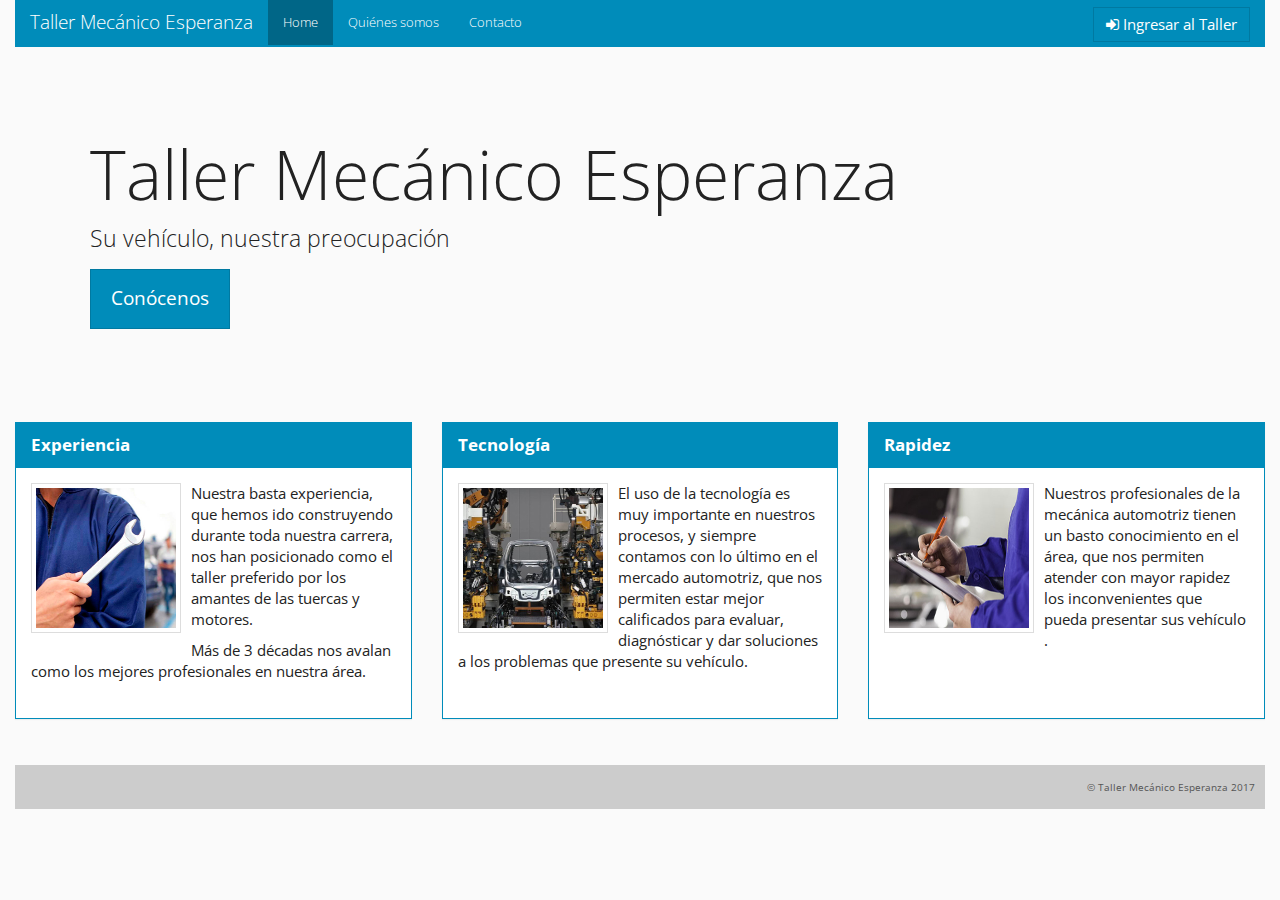
==== web/index.html @ 66d98072 "Se reestructura proyecto por uso en Testing y Java Net" ====
<!DOCTYPE html>
<html lang="es">
<head>
    <meta charset="utf-8">
    <meta http-equiv="X-UA-Compatible" content="IE=edge">
    <meta name="viewport" content="width=device-width, initial-scale=1">
    <meta name="description" content="Taller Mecánico y Automotriz">
    <meta name="keywords" content="automotora taller mecánico automotriz auto vehículo">
    <meta name="author" content="ivanimatrix">

    <title>Taller Mecánico</title>

    <!-- carga de hojas de estilos principales -->
    <link href="css/bootstrap/css/bootstrap.min.css" rel="stylesheet">
    <link href="css/bootstrap-yeti-theme.min.css" rel="stylesheet" type="text/css">
    <link href="css/font-awesome/css/font-awesome.min.css" rel="stylesheet" type="text/css" />
    <link href="css/main.css?<?php echo uniqid()?>" rel="stylesheet" />

    <!-- HTML5 shim and Respond.js for IE8 support of HTML5 elements and media queries -->
    <!-- WARNING: Respond.js doesn't work if you view the page via file:// -->
    <!--[if lt IE 9]>
    <script src="https://oss.maxcdn.com/html5shiv/3.7.2/html5shiv.min.js"></script>
    <script src="https://oss.maxcdn.com/respond/1.4.2/respond.min.js"></script>
    <![endif]-->
</head>
<body>

    <div class="container-fluid">

        <!-- menu de navegacion principal -->
        <nav class="navbar navbar-inverse navbar-static-top" role="navigation">
            <a class="navbar-brand" href="#">Taller Mecánico Esperanza</a>
            <ul class="nav navbar-nav">
                <li class="active">
                    <a href="index.html">Home</a>
                </li>
                <li>
                    <a href="quienes-somos.html">Quiénes somos</a>
                </li>
                <li>
                    <a href="contacto.html">Contacto</a>
                </li>
            </ul>

            <!-- enlace de acceso para clientes y usuarios -->
            <form class="navbar-form pull-right form-inline">
                <a class="btn btn-primary" target="_blank" href="taller/index.jsp" title="Ingresar al Taller"><i class="fa fa-sign-in"></i> Ingresar al Taller</a>
            </form>
        </nav>

        <div class="jumbotron">
            <div class="container">
                <h1>Taller Mecánico Esperanza</h1>
                <p>Su vehículo, nuestra preocupación</p>
                <p>
                    <a class="btn btn-primary btn-lg" href="quienes_somos.php">Conócenos</a>
                </p>
            </div>
        </div>

        <div class="row">

            <div class="col-xs-12 col-md-4">
                <div class="panel panel-primary">
                    <div class="panel-heading">
                        <div class="panel-title"><strong>Experiencia</strong></div>
                    </div>
                    <div class="panel-body caja-inicio">
                        <img src="img/experiencia.png" class="img-thumbnail" alt="Imagen Experiencia"/>
                        <p>Nuestra basta experiencia, que hemos ido construyendo durante toda nuestra carrera, nos han posicionado como el taller preferido por los amantes de las tuercas y motores.</p>
                        <p>Más de 3 décadas nos avalan como los mejores profesionales en nuestra área.</p>
                    </div>
                </div>
            </div>

            <div class="col-xs-12 col-md-4">
                <div class="panel panel-primary">
                    <div class="panel-heading">
                        <div class="panel-title"><strong>Tecnología</strong></div>
                    </div>
                    <div class="panel-body caja-inicio">
                        <img src="img/tecnologia.png" class="img-thumbnail" alt="Imagen Tecnologia"/>
                        <p>El uso de la tecnología es muy importante en nuestros procesos, y siempre contamos con lo último en el mercado automotriz, que nos permiten estar mejor calificados para evaluar, diagnósticar y dar soluciones a los problemas que presente su vehículo.</p>
                    </div>
                </div>
            </div>

            <div class="col-xs-12 col-md-4">
                <div class="panel panel-primary">
                    <div class="panel-heading">
                        <div class="panel-title"><strong>Rapidez</strong></div>
                    </div>
                    <div class="panel-body caja-inicio">
                        <img src="img/rapidez.png" class="img-thumbnail" alt="Imagen Rapidez"/>
                        <p>Nuestros profesionales de la mecánica automotriz tienen un basto conocimiento en el área, que nos permiten atender con mayor rapidez los inconvenientes que pueda presentar sus vehículo .</p>
                    </div>
                </div>
            </div>
        </div>

        <div class="row">
            <div class="col-xs-12">
                <footer>
                    &copy; Taller Mecánico Esperanza 2017
                </footer>
            </div>
        </div>

    </div>

<!-- scripts principales de javascript -->
<script src="js/jquery/jQuery-2.1.4.min.js"></script>
<script src="js/bootstrap/bootstrap.min.js"></script>
</body>
</html>
---- web/css/main.css ----
body{
    background-color: #FAFAFA !important;
}

footer{
    margin-top:25px;
    background-color:#ccc;
    font-size:10px;
    color: #555;
    display: block;
    padding:15px 10px;
    text-align: right;
}

.no-resize{resize: none}
.top-spaced{margin-top: 15px !important}
.bottom-spaced{margin-bottom: 15px !important}

.caja-inicio{height: 250px !important}

.caja-inicio img{float:left; margin-right: 10px; margin-bottom: 10px;}
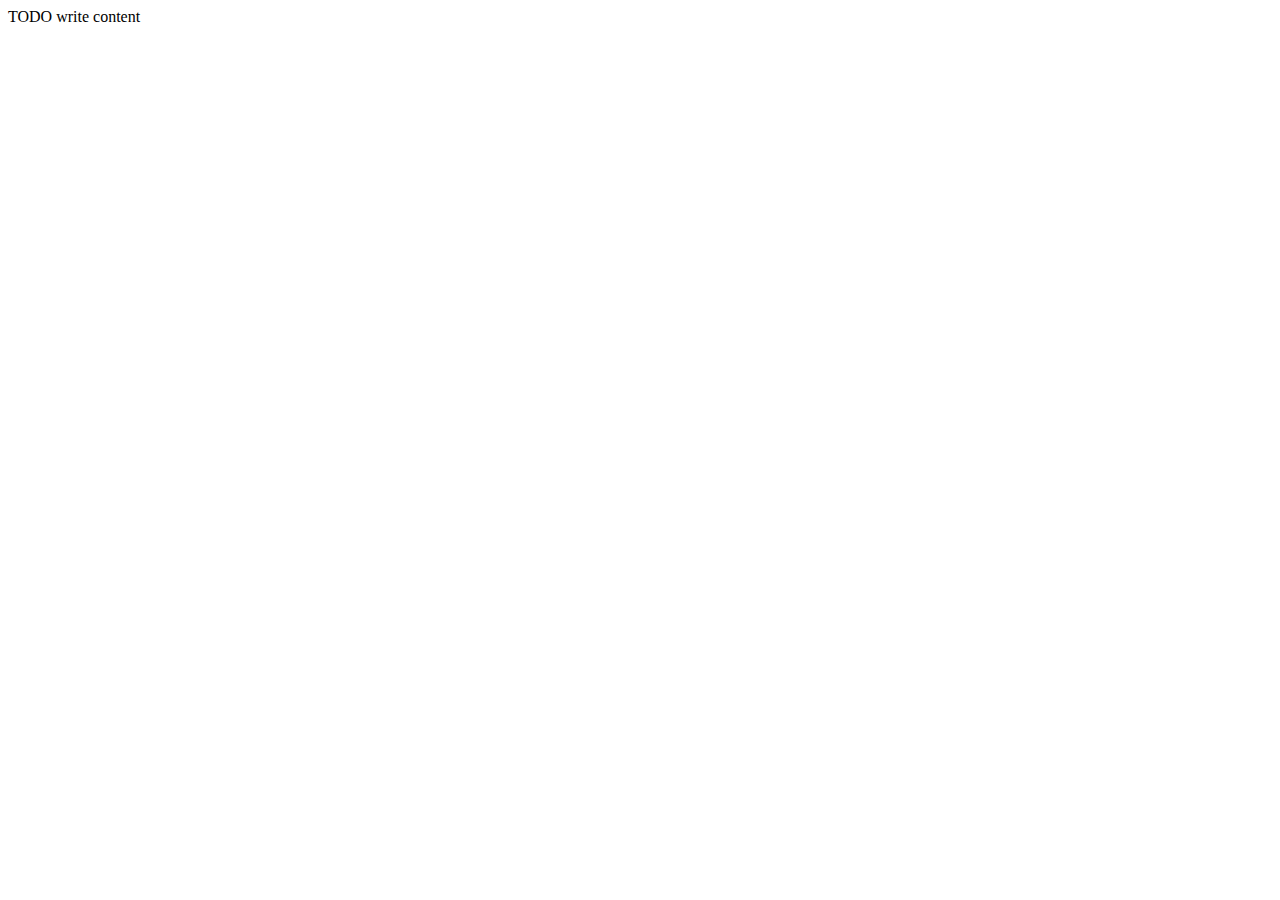
==== commit 52b4ec79: "commit local" ====
--- a/web/index.html
+++ b/web/index.html
@@ -1,115 +1,16 @@
 <!DOCTYPE html>
-<html lang="es">
-<head>
-    <meta charset="utf-8">
-    <meta http-equiv="X-UA-Compatible" content="IE=edge">
-    <meta name="viewport" content="width=device-width, initial-scale=1">
-    <meta name="description" content="Taller Mecánico y Automotriz">
-    <meta name="keywords" content="automotora taller mecánico automotriz auto vehículo">
-    <meta name="author" content="ivanimatrix">
-
-    <title>Taller Mecánico</title>
-
-    <!-- carga de hojas de estilos principales -->
-    <link href="css/bootstrap/css/bootstrap.min.css" rel="stylesheet">
-    <link href="css/bootstrap-yeti-theme.min.css" rel="stylesheet" type="text/css">
-    <link href="css/font-awesome/css/font-awesome.min.css" rel="stylesheet" type="text/css" />
-    <link href="css/main.css?<?php echo uniqid()?>" rel="stylesheet" />
-
-    <!-- HTML5 shim and Respond.js for IE8 support of HTML5 elements and media queries -->
-    <!-- WARNING: Respond.js doesn't work if you view the page via file:// -->
-    <!--[if lt IE 9]>
-    <script src="https://oss.maxcdn.com/html5shiv/3.7.2/html5shiv.min.js"></script>
-    <script src="https://oss.maxcdn.com/respond/1.4.2/respond.min.js"></script>
-    <![endif]-->
-</head>
-<body>
-
-    <div class="container-fluid">
-
-        <!-- menu de navegacion principal -->
-        <nav class="navbar navbar-inverse navbar-static-top" role="navigation">
-            <a class="navbar-brand" href="#">Taller Mecánico Esperanza</a>
-            <ul class="nav navbar-nav">
-                <li class="active">
-                    <a href="index.html">Home</a>
-                </li>
-                <li>
-                    <a href="quienes-somos.html">Quiénes somos</a>
-                </li>
-                <li>
-                    <a href="contacto.html">Contacto</a>
-                </li>
-            </ul>
-
-            <!-- enlace de acceso para clientes y usuarios -->
-            <form class="navbar-form pull-right form-inline">
-                <a class="btn btn-primary" target="_blank" href="taller/index.jsp" title="Ingresar al Taller"><i class="fa fa-sign-in"></i> Ingresar al Taller</a>
-            </form>
-        </nav>
-
-        <div class="jumbotron">
-            <div class="container">
-                <h1>Taller Mecánico Esperanza</h1>
-                <p>Su vehículo, nuestra preocupación</p>
-                <p>
-                    <a class="btn btn-primary btn-lg" href="quienes_somos.php">Conócenos</a>
-                </p>
-            </div>
-        </div>
-
-        <div class="row">
-
-            <div class="col-xs-12 col-md-4">
-                <div class="panel panel-primary">
-                    <div class="panel-heading">
-                        <div class="panel-title"><strong>Experiencia</strong></div>
-                    </div>
-                    <div class="panel-body caja-inicio">
-                        <img src="img/experiencia.png" class="img-thumbnail" alt="Imagen Experiencia"/>
-                        <p>Nuestra basta experiencia, que hemos ido construyendo durante toda nuestra carrera, nos han posicionado como el taller preferido por los amantes de las tuercas y motores.</p>
-                        <p>Más de 3 décadas nos avalan como los mejores profesionales en nuestra área.</p>
-                    </div>
-                </div>
-            </div>
-
-            <div class="col-xs-12 col-md-4">
-                <div class="panel panel-primary">
-                    <div class="panel-heading">
-                        <div class="panel-title"><strong>Tecnología</strong></div>
-                    </div>
-                    <div class="panel-body caja-inicio">
-                        <img src="img/tecnologia.png" class="img-thumbnail" alt="Imagen Tecnologia"/>
-                        <p>El uso de la tecnología es muy importante en nuestros procesos, y siempre contamos con lo último en el mercado automotriz, que nos permiten estar mejor calificados para evaluar, diagnósticar y dar soluciones a los problemas que presente su vehículo.</p>
-                    </div>
-                </div>
-            </div>
-
-            <div class="col-xs-12 col-md-4">
-                <div class="panel panel-primary">
-                    <div class="panel-heading">
-                        <div class="panel-title"><strong>Rapidez</strong></div>
-                    </div>
-                    <div class="panel-body caja-inicio">
-                        <img src="img/rapidez.png" class="img-thumbnail" alt="Imagen Rapidez"/>
-                        <p>Nuestros profesionales de la mecánica automotriz tienen un basto conocimiento en el área, que nos permiten atender con mayor rapidez los inconvenientes que pueda presentar sus vehículo .</p>
-                    </div>
-                </div>
-            </div>
-        </div>
-
-        <div class="row">
-            <div class="col-xs-12">
-                <footer>
-                    &copy; Taller Mecánico Esperanza 2017
-                </footer>
-            </div>
-        </div>
-
-    </div>
-
-<!-- scripts principales de javascript -->
-<script src="js/jquery/jQuery-2.1.4.min.js"></script>
-<script src="js/bootstrap/bootstrap.min.js"></script>
-</body>
-</html>+<!--
+To change this license header, choose License Headers in Project Properties.
+To change this template file, choose Tools | Templates
+and open the template in the editor.
+-->
+<html>
+    <head>
+        <title>TODO supply a title</title>
+        <meta charset="UTF-8">
+        <meta name="viewport" content="width=device-width, initial-scale=1.0">
+    </head>
+    <body>
+        <div>TODO write content</div>
+    </body>
+</html>
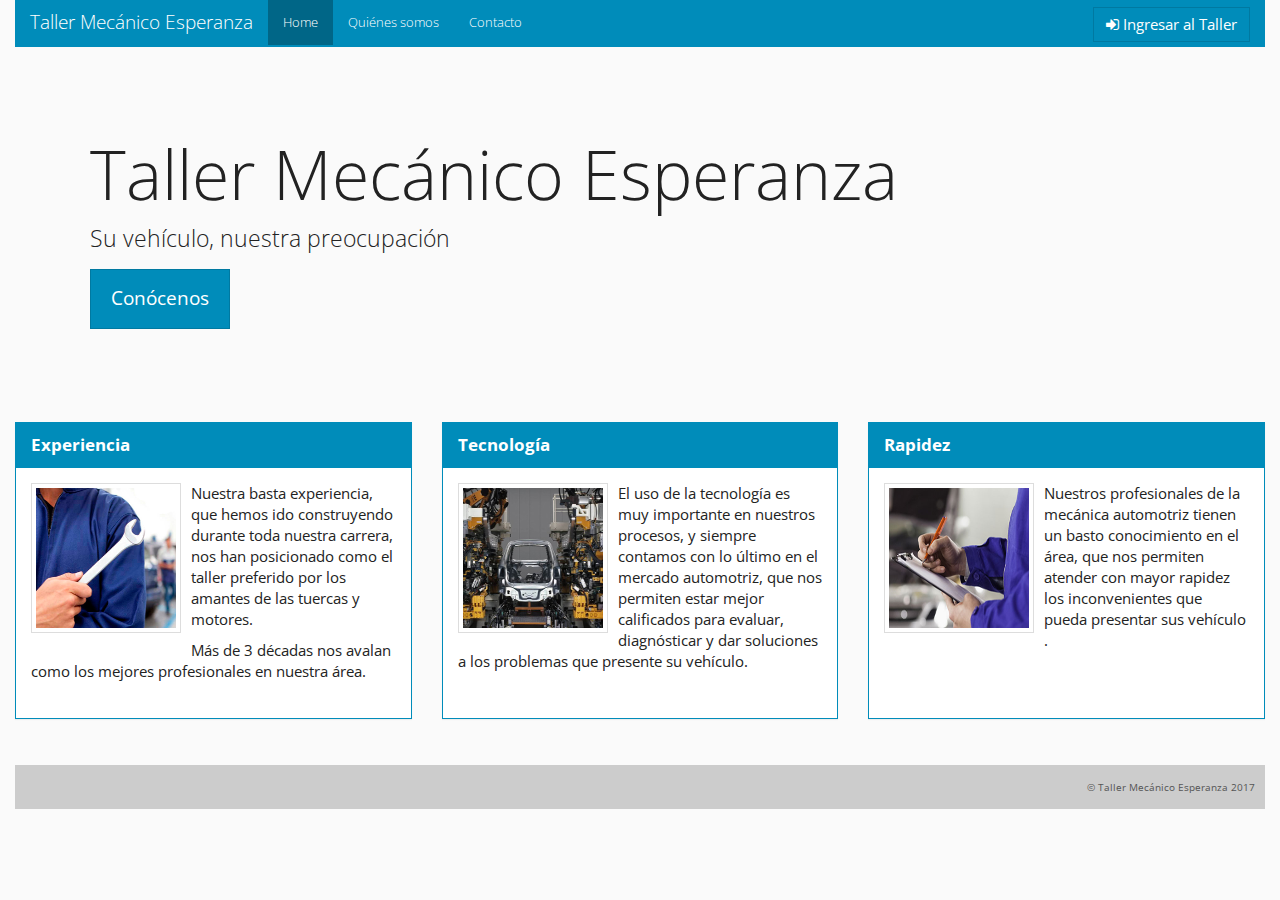
==== commit bb8a355a: "correcciones y vista clientes" ====
--- a/web/index.html
+++ b/web/index.html
@@ -1,16 +1,115 @@
 <!DOCTYPE html>
-<!--
-To change this license header, choose License Headers in Project Properties.
-To change this template file, choose Tools | Templates
-and open the template in the editor.
--->
-<html>
-    <head>
-        <title>TODO supply a title</title>
-        <meta charset="UTF-8">
-        <meta name="viewport" content="width=device-width, initial-scale=1.0">
-    </head>
-    <body>
-        <div>TODO write content</div>
-    </body>
+<html lang="es">
+<head>
+    <meta charset="utf-8">
+    <meta http-equiv="X-UA-Compatible" content="IE=edge">
+    <meta name="viewport" content="width=device-width, initial-scale=1">
+    <meta name="description" content="Taller Mecánico y Automotriz">
+    <meta name="keywords" content="automotora taller mecánico automotriz auto vehículo">
+    <meta name="author" content="ivanimatrix">
+
+    <title>Taller Mecánico</title>
+
+    <!-- carga de hojas de estilos principales -->
+    <link href="css/bootstrap/css/bootstrap.min.css" rel="stylesheet">
+    <link href="css/bootstrap-yeti-theme.min.css" rel="stylesheet" type="text/css">
+    <link href="css/font-awesome/css/font-awesome.min.css" rel="stylesheet" type="text/css" />
+    <link href="css/main.css?<?php echo uniqid()?>" rel="stylesheet" />
+
+    <!-- HTML5 shim and Respond.js for IE8 support of HTML5 elements and media queries -->
+    <!-- WARNING: Respond.js doesn't work if you view the page via file:// -->
+    <!--[if lt IE 9]>
+    <script src="https://oss.maxcdn.com/html5shiv/3.7.2/html5shiv.min.js"></script>
+    <script src="https://oss.maxcdn.com/respond/1.4.2/respond.min.js"></script>
+    <![endif]-->
+</head>
+<body>
+
+    <div class="container-fluid">
+
+        <!-- menu de navegacion principal -->
+        <nav class="navbar navbar-inverse navbar-static-top" role="navigation">
+            <a class="navbar-brand" href="#">Taller Mecánico Esperanza</a>
+            <ul class="nav navbar-nav">
+                <li class="active">
+                    <a href="index.html">Home</a>
+                </li>
+                <li>
+                    <a href="quienes-somos.html">Quiénes somos</a>
+                </li>
+                <li>
+                    <a href="contacto.html">Contacto</a>
+                </li>
+            </ul>
+
+            <!-- enlace de acceso para clientes y usuarios -->
+            <form class="navbar-form pull-right form-inline">
+                <a class="btn btn-primary" target="_blank" href="taller/index.jsp" title="Ingresar al Taller"><i class="fa fa-sign-in"></i> Ingresar al Taller</a>
+            </form>
+        </nav>
+
+        <div class="jumbotron">
+            <div class="container">
+                <h1>Taller Mecánico Esperanza</h1>
+                <p>Su vehículo, nuestra preocupación</p>
+                <p>
+                    <a class="btn btn-primary btn-lg" href="quienes_somos.php">Conócenos</a>
+                </p>
+            </div>
+        </div>
+
+        <div class="row">
+
+            <div class="col-xs-12 col-md-4">
+                <div class="panel panel-primary">
+                    <div class="panel-heading">
+                        <div class="panel-title"><strong>Experiencia</strong></div>
+                    </div>
+                    <div class="panel-body caja-inicio">
+                        <img src="img/experiencia.png" class="img-thumbnail" alt="Imagen Experiencia"/>
+                        <p>Nuestra basta experiencia, que hemos ido construyendo durante toda nuestra carrera, nos han posicionado como el taller preferido por los amantes de las tuercas y motores.</p>
+                        <p>Más de 3 décadas nos avalan como los mejores profesionales en nuestra área.</p>
+                    </div>
+                </div>
+            </div>
+
+            <div class="col-xs-12 col-md-4">
+                <div class="panel panel-primary">
+                    <div class="panel-heading">
+                        <div class="panel-title"><strong>Tecnología</strong></div>
+                    </div>
+                    <div class="panel-body caja-inicio">
+                        <img src="img/tecnologia.png" class="img-thumbnail" alt="Imagen Tecnologia"/>
+                        <p>El uso de la tecnología es muy importante en nuestros procesos, y siempre contamos con lo último en el mercado automotriz, que nos permiten estar mejor calificados para evaluar, diagnósticar y dar soluciones a los problemas que presente su vehículo.</p>
+                    </div>
+                </div>
+            </div>
+
+            <div class="col-xs-12 col-md-4">
+                <div class="panel panel-primary">
+                    <div class="panel-heading">
+                        <div class="panel-title"><strong>Rapidez</strong></div>
+                    </div>
+                    <div class="panel-body caja-inicio">
+                        <img src="img/rapidez.png" class="img-thumbnail" alt="Imagen Rapidez"/>
+                        <p>Nuestros profesionales de la mecánica automotriz tienen un basto conocimiento en el área, que nos permiten atender con mayor rapidez los inconvenientes que pueda presentar sus vehículo .</p>
+                    </div>
+                </div>
+            </div>
+        </div>
+
+        <div class="row">
+            <div class="col-xs-12">
+                <footer>
+                    &copy; Taller Mecánico Esperanza 2017
+                </footer>
+            </div>
+        </div>
+
+    </div>
+
+<!-- scripts principales de javascript -->
+<script src="js/jquery/jQuery-2.1.4.min.js"></script>
+<script src="js/bootstrap/bootstrap.min.js"></script>
+</body>
 </html>
--- a/web/css/main.css
+++ b/web/css/main.css
@@ -0,0 +1,21 @@
+body{
+    background-color: #FAFAFA !important;
+}
+
+footer{
+    margin-top:25px;
+    background-color:#ccc;
+    font-size:10px;
+    color: #555;
+    display: block;
+    padding:15px 10px;
+    text-align: right;
+}
+
+.no-resize{resize: none}
+.top-spaced{margin-top: 15px !important}
+.bottom-spaced{margin-bottom: 15px !important}
+
+.caja-inicio{height: 250px !important}
+
+.caja-inicio img{float:left; margin-right: 10px; margin-bottom: 10px;}
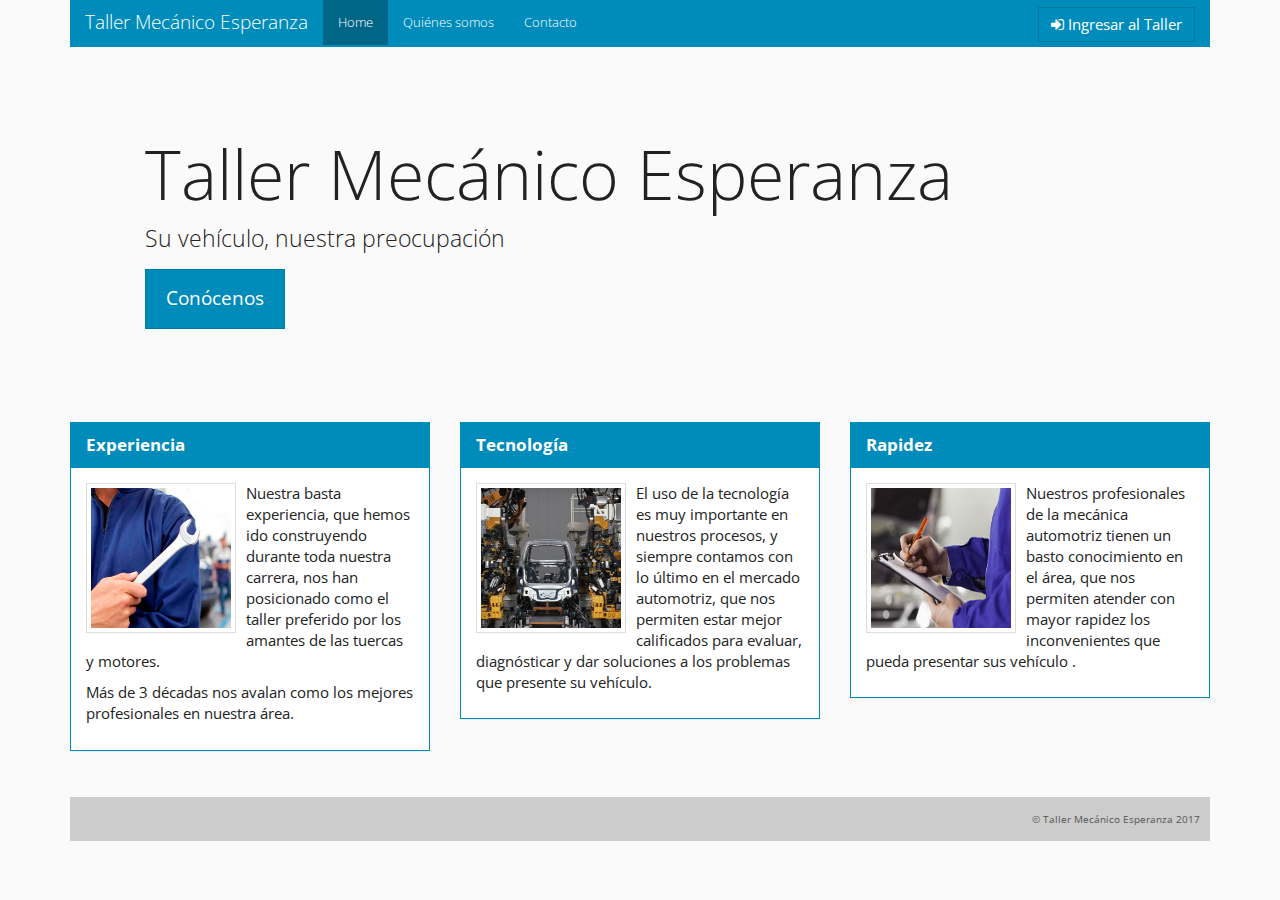
==== commit 09c83f0d: "Se cambia body de container-fluid a container" ====
--- a/web/index.html
+++ b/web/index.html
@@ -14,7 +14,7 @@
     <link href="css/bootstrap/css/bootstrap.min.css" rel="stylesheet">
     <link href="css/bootstrap-yeti-theme.min.css" rel="stylesheet" type="text/css">
     <link href="css/font-awesome/css/font-awesome.min.css" rel="stylesheet" type="text/css" />
-    <link href="css/main.css?<?php echo uniqid()?>" rel="stylesheet" />
+    <link href="css/main.css" rel="stylesheet" />
 
     <!-- HTML5 shim and Respond.js for IE8 support of HTML5 elements and media queries -->
     <!-- WARNING: Respond.js doesn't work if you view the page via file:// -->
@@ -25,7 +25,7 @@
 </head>
 <body>
 
-    <div class="container-fluid">
+    <div class="container">
 
         <!-- menu de navegacion principal -->
         <nav class="navbar navbar-inverse navbar-static-top" role="navigation">
@@ -53,7 +53,7 @@
                 <h1>Taller Mecánico Esperanza</h1>
                 <p>Su vehículo, nuestra preocupación</p>
                 <p>
-                    <a class="btn btn-primary btn-lg" href="quienes_somos.php">Conócenos</a>
+                    <a class="btn btn-primary btn-lg" href="quienes-somos.html">Conócenos</a>
                 </p>
             </div>
         </div>
--- a/web/css/main.css
+++ b/web/css/main.css
@@ -16,6 +16,6 @@
 .top-spaced{margin-top: 15px !important}
 .bottom-spaced{margin-bottom: 15px !important}
 
-.caja-inicio{height: 250px !important}
+.caja-inicio{height: auto !important}
 
 .caja-inicio img{float:left; margin-right: 10px; margin-bottom: 10px;}
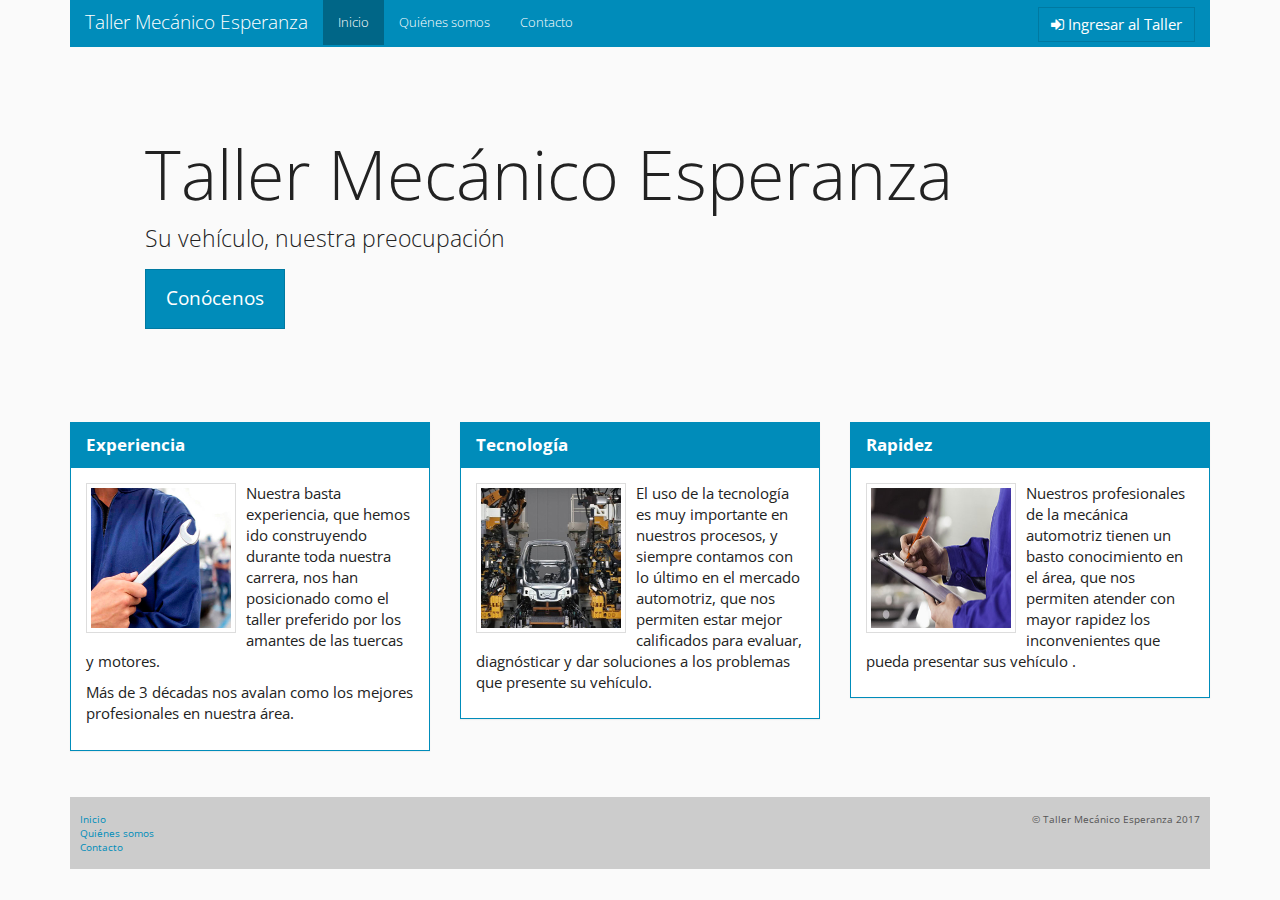
==== commit 3e5dae85: "Se agregan validaciones de perfil y vista para revisar mensajes enviados por el formulario de contac" ====
--- a/web/index.html
+++ b/web/index.html
@@ -8,7 +8,7 @@
     <meta name="keywords" content="automotora taller mecánico automotriz auto vehículo">
     <meta name="author" content="ivanimatrix">
 
-    <title>Taller Mecánico</title>
+    <title>Taller Mecánico Esperanza</title>
 
     <!-- carga de hojas de estilos principales -->
     <link href="css/bootstrap/css/bootstrap.min.css" rel="stylesheet">
@@ -32,7 +32,7 @@
             <a class="navbar-brand" href="#">Taller Mecánico Esperanza</a>
             <ul class="nav navbar-nav">
                 <li class="active">
-                    <a href="index.html">Home</a>
+                    <a href="index.html">Inicio</a>
                 </li>
                 <li>
                     <a href="quienes-somos.html">Quiénes somos</a>
@@ -58,8 +58,10 @@
             </div>
         </div>
 
+        <!-- cajas de informacion inicial -->
         <div class="row">
 
+            <!-- caja Experiencia -->
             <div class="col-xs-12 col-md-4">
                 <div class="panel panel-primary">
                     <div class="panel-heading">
@@ -73,6 +75,7 @@
                 </div>
             </div>
 
+            <!-- caja Tecnologia -->
             <div class="col-xs-12 col-md-4">
                 <div class="panel panel-primary">
                     <div class="panel-heading">
@@ -85,6 +88,7 @@
                 </div>
             </div>
 
+            <!-- caja Rapidez -->
             <div class="col-xs-12 col-md-4">
                 <div class="panel panel-primary">
                     <div class="panel-heading">
@@ -98,10 +102,21 @@
             </div>
         </div>
 
+        
+        <!-- footer -->
         <div class="row">
             <div class="col-xs-12">
                 <footer>
-                    &copy; Taller Mecánico Esperanza 2017
+                    <div class="row">
+                    <div class="col-xs-12 col-md-6 text-left">
+                        <a href="index.html">Inicio</a><br/>
+                        <a href="quienes-somos.html">Quiénes somos</a><br/>
+                        <a href="contacto.html">Contacto</a>
+                    </div>
+                    <div class="col-xs-12 col-md-6 text-right">
+                        &copy; Taller Mecánico Esperanza 2017
+                    </div>
+                    </div>
                 </footer>
             </div>
         </div>
--- a/web/css/main.css
+++ b/web/css/main.css
@@ -19,3 +19,11 @@
 .caja-inicio{height: auto !important}
 
 .caja-inicio img{float:left; margin-right: 10px; margin-bottom: 10px;}
+
+footer a:visited{
+    color: #444;
+}
+
+footer a:hover{
+    color: #111;
+}
